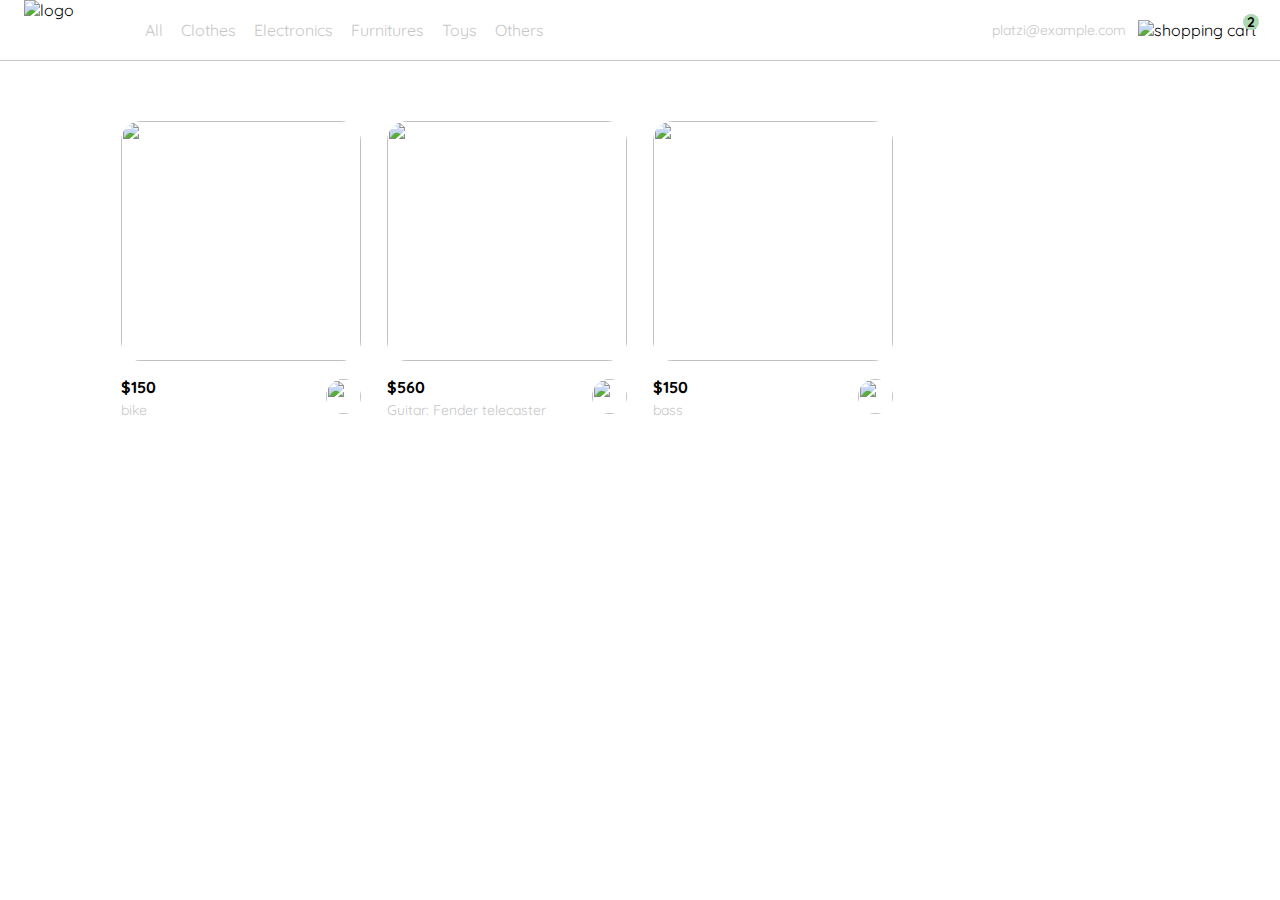
==== index.html @ cccdab5f "cards en js" ====
<!DOCTYPE html>
<html lang="en">
<head>
  <meta charset="UTF-8">
  <meta http-equiv="X-UA-Compatible" content="IE=edge">
  <meta name="viewport" content="width=device-width, initial-scale=1.0">
  <title>YardSale: tienda online de cosas chinas</title>
  <link rel="stylesheet" href="./css/styles.css">
  <link rel="preconnect" href="https://fonts.googleapis.com">
  <link rel="preconnect" href="https://fonts.gstatic.com" crossorigin>
  <link href="https://fonts.googleapis.com/css2?family=Quicksand:wght@300;500;700&display=swap" rel="stylesheet">
</head>
<body>
  <nav>
    <img src="./icons/icon_menu.svg" alt="menu" class="menu">

    <div class="navbar-left">
      <img src="./logos/logo_yard_sale.svg" alt="logo" class="logo">

      <ul>
        <li>
          <a href="/">All</a>
        </li>
        <li>
          <a href="/">Clothes</a>
        </li>
        <li>
          <a href="/">Electronics</a>
        </li>
        <li>
          <a href="/">Furnitures</a>
        </li>
        <li>
          <a href="/">Toys</a>
        </li>
        <li>
          <a href="/">Others</a>
        </li>
      </ul>
    </div>

    <div class="navbar-right">
      <ul>
        <li class="navbar-email">platzi@example.com</li>
        <li class="navbar-shopping-cart">
          <img src="./icons/icon_shopping_cart.svg" alt="shopping cart">
          <div>2</div>
        </li>
      </ul>
    </div> 

    <div class="desktop-menu inactive">
        <ul>
          <li>
            <a href="/" class="title">My orders</a>
          </li>
    
          <li>
            <a href="/">My account</a>
          </li>
    
          <li>
            <a href="/">Sign out</a>
          </li>
        </ul>
      </div>

    <div class="mobile-menu inactive">
        <ul>
          <li>
            <a href="/">CATEGORIES</a>
          </li>
          <li>
            <a href="/">All</a>
          </li>
          <li>
            <a href="/">Clothes</a>
          </li>
          <li>
            <a href="/">Electronics</a>
          </li>
          <li>
            <a href="/">Furnitures</a>
          </li>
          <li>
            <a href="/">Toys</a>
          </li>
          <li>
            <a href="/">Other</a>
          </li>
        </ul>
    
        <ul>
          <li>
            <a href="/">My orders</a>
          </li>
          <li>
            <a href="/">My account</a>
          </li>
        </ul>
    
        <ul>
          <li>
            <a href="/" class="email inactive">platzi@example.com</a>
          </li>
          <li>
            <a href="/" class="sign-out">Sign out</a>
          </li>
        </ul>
    </div>

  </nav>

  <aside class="product-detail inactive">
    <div class="title-container">
      <img src="./icons/flechita.svg" alt="arrow">
      <p class="title">My order</p>
    </div>

    <div class="my-order-content">
      <div class="shopping-cart">
        <figure>
          <img src="https://images.pexels.com/photos/276517/pexels-photo-276517.jpeg?auto=compress&cs=tinysrgb&dpr=2&h=650&w=940" alt="bike">
        </figure>
        <p>Bike</p>
        <p>$30,00</p>
        <img src="./icons/icon_close.png" alt="close">
      </div>

      <div class="shopping-cart">
        <figure>
          <img src="https://images.pexels.com/photos/276517/pexels-photo-276517.jpeg?auto=compress&cs=tinysrgb&dpr=2&h=650&w=940" alt="bike">
        </figure>
        <p>Bike</p>
        <p>$30,00</p>
        <img src="./icons/icon_close.png" alt="close">
      </div>

      <div class="shopping-cart">
        <figure>
          <img src="https://images.pexels.com/photos/276517/pexels-photo-276517.jpeg?auto=compress&cs=tinysrgb&dpr=2&h=650&w=940" alt="bike">
        </figure>
        <p>Bike</p>
        <p>$30,00</p>
        <img src="./icons/icon_close.png" alt="close">
      </div>

      <div class="order">
        <p>
          <span>Total</span>
        </p>
        <p>$560.00</p>
      </div>

      <button class="primary-button">
        Checkout
      </button>
    </div>
  </div>
  </aside>

  <!-- clase 6--> 
  
  <section class="main-container">
  <div class="cards-container">
  
 <!--  <div class="product-card">
      <img src="https://images.pexels.com/photos/276517/pexels-photo-276517.jpeg?auto=compress&cs=tinysrgb&dpr=2&h=650&w=940" alt="">
      <div class="product-info">
        <div>
           <p>$120,00</p>
           <p>Bike</p>
          </div>
          <figure>
            <img src="./icons/bt_add_to_cart.svg" alt="">
          </figure>
       </div>
      </div>
    </div>
  </section>
 --> 

  
  <script src="./js/main.js"></script>
</body>
</html>
---- css/styles.css ----
:root {
    --white: #FFFFFF;
    
    --black: #000000;
    --very-light-pink: #C7C7C7;
    --text-input-field: #F7F7F7;
    --hospital-green: #ACD9B2;
    --sm: 14px;
    --md: 16px;
    --lg: 18px;
  }
  body {
    margin: 0;
    font-family: 'Quicksand', sans-serif;
  }
  nav {
    display: flex;
    justify-content: space-between;
    padding: 0 24px;
    border-bottom: 1px solid var(--very-light-pink);
  }
  .inactive{
    display: none;
  }
  .menu {
    display: none;
  }
  .logo {
    width: 100px;
  }
  .navbar-left ul,
  .navbar-right ul {
    list-style: none;
    padding: 0;
    margin: 0;
    display: flex;
    align-items: center;
    height: 60px;
  }
  .navbar-left {
    display: flex;
  }
  .navbar-left ul {
    margin-left: 12px;
  }
  .navbar-left ul li a,
  .navbar-right ul li a {
    text-decoration: none;
    color: var(--very-light-pink);
    border: 1px solid var(--white);
    padding: 8px;
    border-radius: 8px;
  }
  .navbar-left ul li a:hover,
  .navbar-right ul li a:hover {
    border: 1px solid var(--hospital-green);
    color: var(--hospital-green);
  }
  .navbar-email {
    color: var(--very-light-pink);
    cursor: pointer;
    font-size: var(--sm);
    margin-right: 12px;
  }
  .navbar-shopping-cart {
    position: relative;
  }
  .navbar-shopping-cart div {
    width: 16px;
    height: 16px;
    background-color: var(--hospital-green);
    border-radius: 50%;
    font-size: var(--sm);
    font-weight: bold;
    position: absolute;
    top: -6px;
    right: -3px;
    display: flex;
    justify-content: center;
    align-items: center;
  }
  .desktop-menu {
    position: absolute;
    top: 60px;
    right: 60px;
    background-color:var(--white);
    width: 100px;
    height: auto;
    border: 1px solid var(--very-light-pink);
    border-radius: 6px;
    padding: 20px 20px 0 20px;
  }
  .desktop-menu ul {
    list-style: none;
    padding: 0;
    margin: 0;
  }
  .desktop-menu ul li {
    text-align: end;
  }
  .desktop-menu ul li:nth-child(1),
  .desktop-menu ul li:nth-child(2) {
    font-weight: bold;
  }
  .desktop-menu ul li:last-child {
    padding-top: 20px;
    border-top: 1px solid var(--very-light-pink);
  }
  .desktop-menu ul li:last-child a {
    color: var(--hospital-green);
    font-size: var(--sm);
  }
  .desktop-menu ul li a {
    color: var(--back);
    text-decoration: none;
    margin-bottom: 20px;
    display: inline-block;
  }

  /*Menú on movile*/

  .mobile-menu {
    background-color: var(--white);
    position: absolute;
    top: 60px;
    padding: 24px;
  }
  .mobile-menu a {
    text-decoration: none;
    color: var(--black);
    font-weight: bold;
    /* margin-bottom: 24px; */
  }
  .mobile-menu ul {
    cursor: pointer;
    padding: 0;
    margin: 24px 0 0;
    list-style: none;
  }
  .mobile-menu ul:nth-child(1) {
    border-bottom: 1px solid var(--very-light-pink);
  }
  .mobile-menu ul li {
    margin-bottom: 24px;
  }
  .email {
    font-size: var(--sm);
    font-weight: 300 !important;
  }
  .sign-out {
    font-size: var(--sm);
    color: var(--hospital-green) !important;
  }

  /*Aside*/
  .product-detail {
    background-color: var(--white);
    width: 360px;
    padding: 0 24px;
    box-sizing: border-box;
    position: absolute;
    right: 0;
  }
  .title-container {
    display: flex;
  }
  .title-container img {
    transform: rotate(180deg);
    margin-right: 14px;
  }
  .title {
    font-size: var(--lg);
    font-weight: bold;
  }
  .order {
    display: grid;
    grid-template-columns: auto 1fr;
    gap: 16px;
    align-items: center;
    background-color: var(--text-input-field);
    margin-bottom: 24px;
    border-radius: 8px;
    padding: 0 24px;
  }
  .order p:nth-child(1) {
    display: flex;
    flex-direction: column;
  }
  .order p span:nth-child(1) {
    font-size: var(--md);
    font-weight: bold;
  }
  .order p:nth-child(2) {
    text-align: end;
    font-weight: bold;
  }
  .shopping-cart {
    display: grid;
    grid-template-columns: auto 1fr auto auto;
    gap: 16px;
    margin-bottom: 24px;
    align-items: center;
  }
  .shopping-cart figure {
    margin: 0;
  }
  .shopping-cart figure img {
    width: 70px;
    height: 70px;
    border-radius: 20px;
    object-fit: cover;
  }
  .shopping-cart p:nth-child(2) {
    color: var(--very-light-pink);
  }
  .shopping-cart p:nth-child(3) {
    font-size: var(--md);
    font-weight: bold;
  }
  .primary-button {
    background-color: var(--hospital-green);
    border-radius: 8px;
    border: none;
    color: var(--white);
    width: 100%;
    cursor: pointer;
    font-size: var(--md);
    font-weight: bold;
    height: 50px;
  }

  /*clase 6 cards container*/
  .cards-container {
    margin-top: 60px;
    display: grid;
    grid-template-columns: repeat(auto-fill, 240px);
    gap: 26px;
    place-content: center;
  }
  .product-card {
    width: 240px;
  }
  .product-card img {
    width: 240px;
    height: 240px;
    border-radius: 20px;
    object-fit: cover;
  }
  .product-info {
    display: flex;
    justify-content: space-between;
    align-items: center;
    margin-top: 12px;
  }
  .product-info figure {
    margin: 0;
  }
  .product-info figure img {
    width: 35px;
    height: 35px;
  }
  .product-info div p:nth-child(1) {
    font-weight: bold;
    font-size: var(--md);
    margin-top: 0;
    margin-bottom: 4px;
  }
  .product-info div p:nth-child(2) {
    font-size: var(--sm);
    margin-top: 0;
    margin-bottom: 0;
    color: var(--very-light-pink);
  }
  

  @media (max-width: 640px) {
    .menu {
      display: block;
    }
    .navbar-left ul {
      display: none;
    }
    .navbar-email {
      display: none;
    }
    .product-detail {
      width: 100%;
    }
    .cards-container {
      grid-template-columns: repeat(auto-fill, 140px);
    }
    .product-card {
      width: 140px;
    }
    .product-card img {
      width: 140px;
      height: 140px;
    }
  }
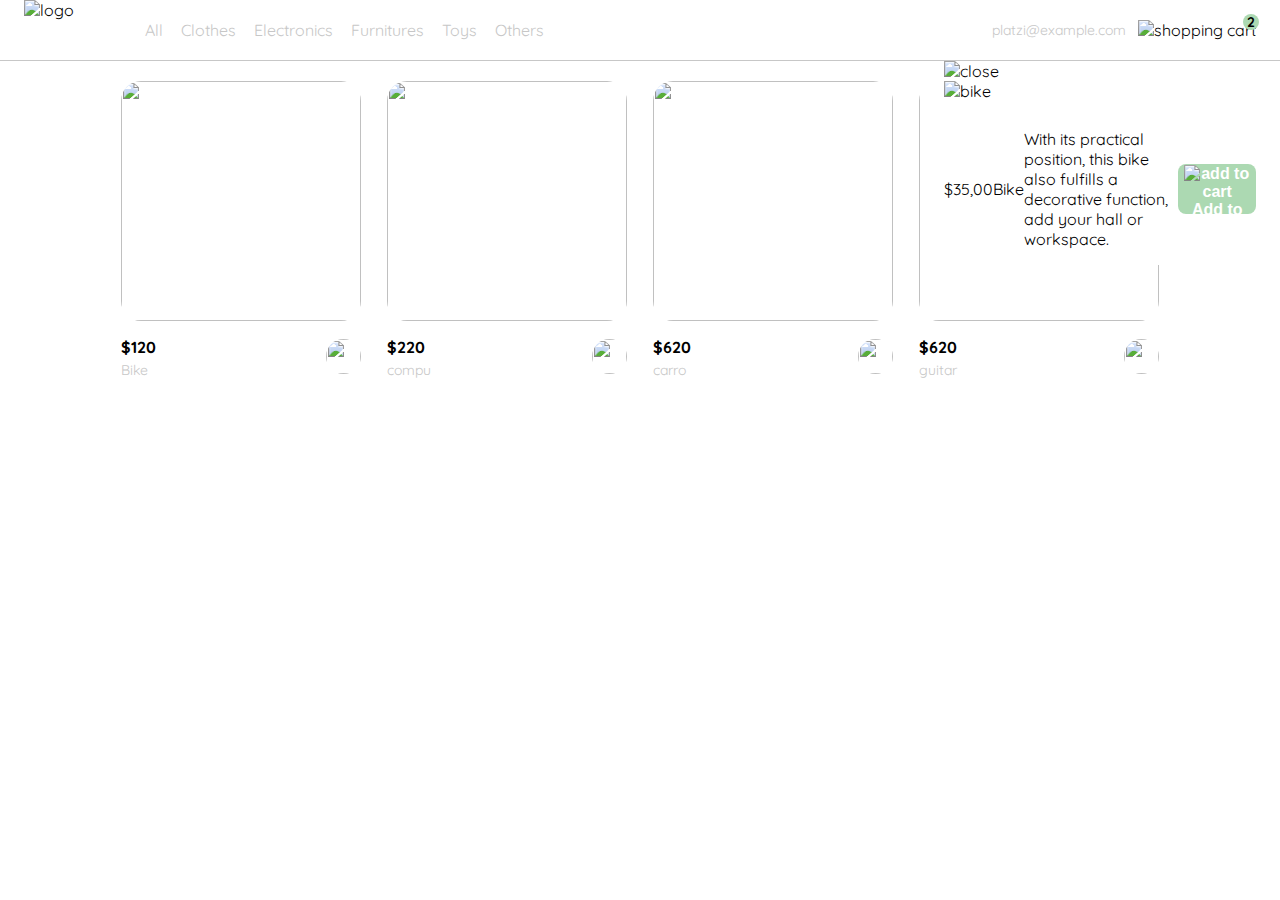
==== commit 99a18d1d: "commit antes de cambiar el css del product-detail" ====
--- a/index.html
+++ b/index.html
@@ -4,11 +4,11 @@
   <meta charset="UTF-8">
   <meta http-equiv="X-UA-Compatible" content="IE=edge">
   <meta name="viewport" content="width=device-width, initial-scale=1.0">
-  <title>YardSale: tienda online de cosas chinas</title>
-  <link rel="stylesheet" href="./css/styles.css">
+  <link rel="stylesheet" href="/css/styles2.css">
   <link rel="preconnect" href="https://fonts.googleapis.com">
   <link rel="preconnect" href="https://fonts.gstatic.com" crossorigin>
   <link href="https://fonts.googleapis.com/css2?family=Quicksand:wght@300;500;700&display=swap" rel="stylesheet">
+  <title>Yard Sale</title>
 </head>
 <body>
   <nav>
@@ -47,70 +47,69 @@
           <div>2</div>
         </li>
       </ul>
-    </div> 
-
+    </div>
     <div class="desktop-menu inactive">
-        <ul>
-          <li>
-            <a href="/" class="title">My orders</a>
-          </li>
-    
-          <li>
-            <a href="/">My account</a>
-          </li>
-    
-          <li>
-            <a href="/">Sign out</a>
-          </li>
-        </ul>
-      </div>
-
+      <ul>
+        <li>
+          <a href="/" class="title">My orders</a>
+        </li>
+  
+        <li>
+          <a href="/">My account</a>
+        </li>
+  
+        <li>
+          <a href="/">Sign out</a>
+        </li>
+      </ul>
+    </div>
+    <!--clase8-->
     <div class="mobile-menu inactive">
-        <ul>
-          <li>
-            <a href="/">CATEGORIES</a>
-          </li>
-          <li>
-            <a href="/">All</a>
-          </li>
-          <li>
-            <a href="/">Clothes</a>
-          </li>
-          <li>
-            <a href="/">Electronics</a>
-          </li>
-          <li>
-            <a href="/">Furnitures</a>
-          </li>
-          <li>
-            <a href="/">Toys</a>
-          </li>
-          <li>
-            <a href="/">Other</a>
-          </li>
-        </ul>
-    
-        <ul>
-          <li>
-            <a href="/">My orders</a>
-          </li>
-          <li>
-            <a href="/">My account</a>
-          </li>
-        </ul>
-    
-        <ul>
-          <li>
-            <a href="/" class="email inactive">platzi@example.com</a>
-          </li>
-          <li>
-            <a href="/" class="sign-out">Sign out</a>
-          </li>
-        </ul>
-    </div>
-
+      <ul>
+        <li>
+          <a href="/">CATEGORIES</a>
+        </li>
+        <li>
+          <a href="/">All</a>
+        </li>
+        <li>
+          <a href="/">Clothes</a>
+        </li>
+        <li>
+          <a href="/">Electronics</a>
+        </li>
+        <li>
+          <a href="/">Furnitures</a>
+        </li>
+        <li>
+          <a href="/">Toys</a>
+        </li>
+        <li>
+          <a href="/">Other</a>
+        </li>
+      </ul>
+  
+      <ul>
+        <li>
+          <a href="/">My orders</a>
+        </li>
+        <li>
+          <a href="/">My account</a>
+        </li>
+      </ul>
+  
+      <ul>
+        <li>
+          <a href="/" class="email">platzi@example.com</a>
+        </li>
+        <li>
+          <a href="/" class="sign-out">Sign out</a>
+        </li>
+      </ul>
+    </div>
   </nav>
 
+  <!-- clase 13: menu desplegable del  carrito de compras-->
   <aside class="product-detail inactive">
     <div class="title-container">
       <img src="./icons/flechita.svg" alt="arrow">
@@ -151,36 +150,51 @@
         </p>
         <p>$560.00</p>
       </div>
-
+      
       <button class="primary-button">
         Checkout
       </button>
     </div>
   </div>
-  </aside>
-
-  <!-- clase 6--> 
-  
+</aside>
+<!-- clase 12 product detail-->
+
+<aside class="product-detail">
+  <div class="product-detail-close">
+    <img src="./icons/icon_close.png" alt="close">
+  </div>
+  <img src="https://images.pexels.com/photos/276517/pexels-photo-276517.jpeg?auto=compress&cs=tinysrgb&dpr=2&h=650&w=940" alt="bike">
+  <div class="product-info">
+    <p>$35,00</p>
+    <p>Bike</p>
+    <p>With its practical position, this bike also fulfills a decorative function, add your hall or workspace.</p>
+    <button class="primary-button add-to-cart-button">
+      <img src="./icons/bt_add_to_cart.svg" alt="add to cart">
+      Add to cart
+    </button>
+  </div>
+</aside>
+
+  <!--clase 6 cards-->
   <section class="main-container">
-  <div class="cards-container">
-  
- <!--  <div class="product-card">
-      <img src="https://images.pexels.com/photos/276517/pexels-photo-276517.jpeg?auto=compress&cs=tinysrgb&dpr=2&h=650&w=940" alt="">
-      <div class="product-info">
-        <div>
-           <p>$120,00</p>
-           <p>Bike</p>
+    <div class="cards-container">
+      <!--
+      <div class="product-card">
+        <img src="https://images.pexels.com/photos/276517/pexels-photo-276517.jpeg?auto=compress&cs=tinysrgb&dpr=2&h=650&w=940" alt="">
+        <div class="product-info">
+          <div>
+            <p>$120,00</p>
+            <p>Bike</p>
           </div>
           <figure>
             <img src="./icons/bt_add_to_cart.svg" alt="">
           </figure>
-       </div>
-      </div>
+        </div>
+      </div>
+    -->
     </div>
   </section>
- --> 
-
-  
-  <script src="./js/main.js"></script>
+
+  <script src="/js/main2.js"></script>
 </body>
 </html>--- a/css/styles2.css
+++ b/css/styles2.css
@@ -0,0 +1,326 @@
+
+    :root {
+      --white: #FFFFFF;
+      --black: #000000;
+      --very-light-pink: #C7C7C7;
+      --text-input-field: #F7F7F7;
+      --hospital-green: #ACD9B2;
+      --sm: 14px;
+      --md: 16px;
+      --lg: 18px;
+    }
+    body {
+      margin: 0;
+      font-family: 'Quicksand', sans-serif;
+    }
+    .inactive{
+      display: none;
+    }
+    nav {
+      display: flex;
+      justify-content: space-between;
+      padding: 0 24px;
+      border-bottom: 1px solid var(--very-light-pink);
+    }
+    .menu {
+      display: none;
+    }
+    .logo {
+      width: 100px;
+    }
+    .navbar-left ul,
+    .navbar-right ul {
+      list-style: none;
+      padding: 0;
+      margin: 0;
+      display: flex;
+      align-items: center;
+      height: 60px;
+    }
+    .navbar-left {
+      display: flex;
+    }
+    .navbar-left ul {
+      margin-left: 12px;
+    }
+    .navbar-left ul li a,
+    .navbar-right ul li a {
+      text-decoration: none;
+      color: var(--very-light-pink);
+      border: 1px solid var(--white);
+      padding: 8px;
+      border-radius: 8px;
+    }
+    .navbar-left ul li a:hover,
+    .navbar-right ul li a:hover {
+      border: 1px solid var(--hospital-green);
+      color: var(--hospital-green);
+    }
+    .navbar-email {
+      color: var(--very-light-pink);
+      cursor: pointer;
+      font-size: var(--sm);
+      margin-right: 12px;
+    }
+    .navbar-shopping-cart {
+      position: relative;
+    }
+    .navbar-shopping-cart div {
+      width: 16px;
+      height: 16px;
+      background-color:var(--hospital-green);
+      border-radius: 50%;
+      font-size: var(--sm);
+      font-weight: bold;
+      position: absolute;
+      top: -6px;
+      right: -3px;
+      display: flex;
+      justify-content: center;
+      align-items: center;
+    }
+    /*clase 7*/
+
+    .desktop-menu {
+        position: absolute;
+        top: 60px;
+        right: 0;
+        width: 100px;
+        height: auto;
+        border: 1px solid var(--very-light-pink);
+        border-radius: 6px;
+        padding: 20px 20px 0 20px;
+      }
+      .desktop-menu ul {
+        list-style: none;
+        padding: 0;
+        margin: 0;
+      }
+      .desktop-menu ul li {
+        text-align: end;
+      }
+      .desktop-menu ul li:nth-child(1),
+      .desktop-menu ul li:nth-child(2) {
+        font-weight: bold;
+      }
+      .desktop-menu ul li:last-child {
+        padding-top: 20px;
+        border-top: 1px solid var(--very-light-pink);
+      }
+      .desktop-menu ul li:last-child a {
+        color: var(--hospital-green);
+        font-size: var(--sm);
+      }
+      .desktop-menu ul li a {
+        color: var(--back);
+        text-decoration: none;
+        margin-bottom: 20px;
+        display: inline-block;
+      }
+
+      /*clase 8 -menu desplegable*/
+
+      
+      .menu{
+        cursor: pointer;
+      }
+      .mobile-menu {
+        position: absolute;
+        top: 60px;
+        left: 0;
+        padding: 24px;
+        background-color: var(--white);
+      }
+      .mobile-menu a {
+        text-decoration: none;
+        color: var(--black);
+        font-weight: bold;
+        /* margin-bottom: 24px; */
+      }
+      .mobile-menu ul {
+        padding: 0;
+        margin: 24px 0 0;
+        list-style: none;
+      }
+      .mobile-menu ul:nth-child(1) {
+        border-bottom: 1px solid var(--very-light-pink);
+      }
+      .mobile-menu ul li {
+        margin-bottom: 24px;
+      }
+      .email {
+        font-size: var(--sm);
+        font-weight: 300 !important;
+      }
+      .sign-out {
+        font-size: var(--sm);
+        color: var(--hospital-green) !important;
+      }
+
+      /* clase 13: aside menu desplegable del carrito */
+
+      .product-detail {
+        width: 360px;
+        padding: 0 24px;
+        box-sizing: border-box;
+        background-color: var(--white);
+        position: absolute;
+       right: 0;
+      }
+      .title-container {
+        display: flex;
+      }
+      .title-container img {
+        transform: rotate(180deg);
+        margin-right: 14px;
+      }
+      .title {
+        font-size: var(--lg);
+        font-weight: bold;
+      }
+      .order {
+        display: grid;
+        grid-template-columns: auto 1fr;
+        gap: 16px;
+        align-items: center;
+        background-color: var(--text-input-field);
+        margin-bottom: 24px;
+        border-radius: 8px;
+        padding: 0 24px;
+      }
+      .order p:nth-child(1) {
+        display: flex;
+        flex-direction: column;
+      }
+      .order p span:nth-child(1) {
+        font-size: var(--md);
+        font-weight: bold;
+      }
+      .order p:nth-child(2) {
+        text-align: end;
+        font-weight: bold;
+      }
+      .shopping-cart {
+        display: grid;
+        grid-template-columns: auto 1fr auto auto;
+        
+        gap: 16px;
+        margin-bottom: 24px;
+        align-items: center;
+      }
+      .navbar-shopping-cart{
+        cursor: pointer;
+      }
+      .shopping-cart figure {
+        margin: 0;
+      }
+      .shopping-cart figure img {
+        width: 70px;
+        height: 70px;
+        border-radius: 20px;
+        object-fit: cover;
+      }
+      .shopping-cart p:nth-child(2) {
+        color: var(--very-light-pink);
+      }
+      .shopping-cart p:nth-child(3) {
+        font-size: var(--md);
+        font-weight: bold;
+      }
+      .primary-button {
+        background-color: var(--hospital-green);
+        border-radius: 8px;
+        border: none;
+        color: var(--white);
+        width: 100%;
+        cursor: pointer;
+        font-size: var(--md);
+        font-weight: bold;
+        height: 50px;
+      }
+
+      /* clase 6 cards */
+      .cards-container {
+        margin-top: 20px;
+        display: grid;
+        grid-template-columns: repeat(auto-fill, 240px);
+        gap: 26px;
+        place-content: center;
+      }
+      .product-card {
+        width: 240px;
+      }
+      .product-card img {
+        width: 240px;
+        height: 240px;
+        border-radius: 20px;
+        object-fit: cover;
+      }
+      .product-info {
+        display: flex;
+        justify-content: space-between;
+        align-items: center;
+        margin-top: 12px;
+      }
+      .product-info figure {
+        margin: 0;
+      }
+      .product-info figure img {
+        width: 35px;
+        height: 35px;
+      }
+      .product-info div p:nth-child(1) {
+        font-weight: bold;
+        font-size: var(--md);
+        margin-top: 0;
+        margin-bottom: 4px;
+      }
+      .product-info div p:nth-child(2) {
+        font-size: var(--sm);
+        margin-top: 0;
+        margin-bottom: 0;
+        color: var(--very-light-pink);
+      }
+
+
+
+    @media (max-width: 640px) {
+      .menu {
+        display: block;
+      }
+      .navbar-left ul {
+        display: none;
+      }
+      .navbar-email {
+        display: none;
+      }
+      .desktop-menu{
+        display: none;
+      }
+      .cards-container {
+        grid-template-columns: repeat(auto-fill, 140px);
+      }
+      .product-card {
+        width: 140px;
+      }
+      .product-card img {
+        width: 140px;
+        height: 140px;
+      }
+      }
+      @media (min-width: 641px){
+        .mobile-menu{
+          display: none;
+        }
+      }
+
+      /*media query clase 13 */
+      @media (max-width: 380px) {
+        .product-detail {
+          width: 100%;
+         
+        }
+      }
+      @media (max-width: 640px) {
+        
+      }